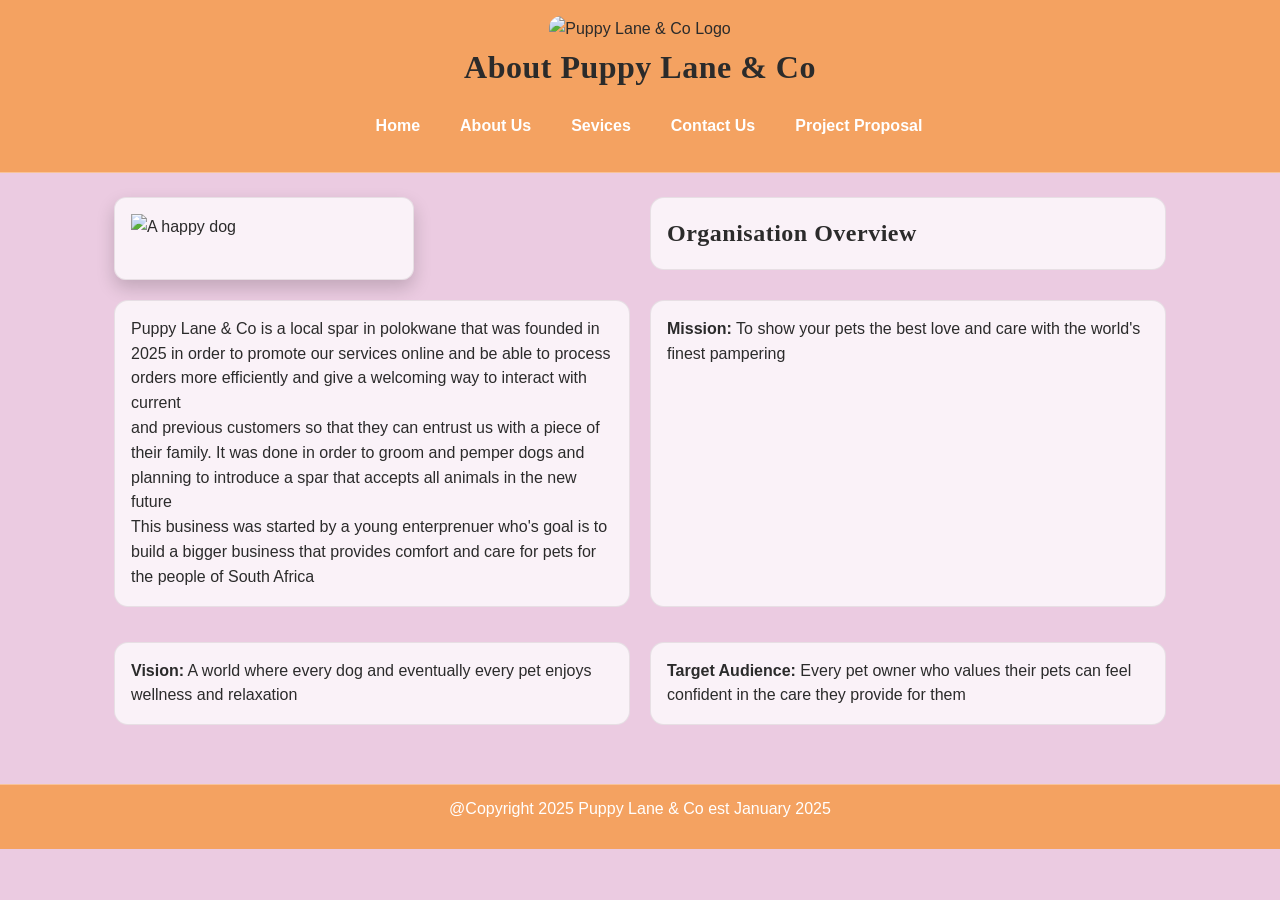
==== about.html @ 84fd6e41 "part2 first commit" ====
<!DOCTYPE html>
<html lang="en">
<head>
    <meta charset="UTF-8">
    <meta name="viewport" content="width=device-width, initial-scale=1.0">
    <title>About Puppy Lane & Co</title>
    <link rel="stylesheet" href="style.css">
</head>
<body>
    <header>
        <img src="../Assets/Logo/logo.jpeg" alt="Puppy Lane & Co Logo" class="logo">
        <h1>About Puppy Lane & Co</h1>
        <nav>
            <ul>
                <li><a href="index.html">Home</a></li>
                <li><a href="about.html">About Us</a></li>
                <li><a href="services.html">Sevices</a></li>
                <li><a href="contact.html">Contact Us</a></li>
                <li><a href="proposal.html">Project Proposal</a></li>
            </ul>
        </nav>
    </header>
    <main>
        <img src="../Assets/Photos/HappyDog.jpg" alt="A happy dog" width="300">
        <h2>Organisation Overview</h2>
        <p>Puppy Lane & Co is a local spar in polokwane that was founded in 2025 in order to promote our services online and be able to process orders more efficiently and give a welcoming way to interact with current
            <br>and previous customers so that they can entrust us with a piece of their family. It was done in order to groom and pemper dogs and planning to introduce a spar that accepts all animals in the new future
            <br>This business was started by a young enterprenuer who's goal is to build a bigger business that provides comfort and care for pets for the people of South Africa
        </p>
        <p><strong>Mission:</strong> To show your pets the best love and care with the world's finest pampering</p>
        <p><strong>Vision:</strong> A world where every dog and eventually every pet enjoys wellness and relaxation</p>
        <p><strong>Target Audience:</strong> Every pet owner who values their pets can feel confident in the care they provide for them</p>
    </main>
     <footer>
        <p>@Copyright 2025 Puppy Lane & Co est January 2025</p>
    </footer>
</body>
</html>
---- style.css ----
* {
  margin: 0;
  padding: 0;
  box-sizing: border-box;
}

:root {
  --bg: #ebcbe1;
  --brand: #f4a261;
  --brand-hover: #e9b3d5;
  --text: #2b2b2b;
  --card: rgba(255, 255, 255, 0.75);
  --border: rgba(0, 0, 0, 0.08);
}

.logo {
  width: 360px;
  height: auto; /* keeps proportions */
  max-width: 100%;
}

body {
  font-family: Arial, sans-serif;
  font-size: 16px;
  line-height: 1.6;
  background-color: var(--bg);
  color: var(--text);
}

header {
  background-color: var(--brand);
  padding: 16px;
  text-align: center;
  border-bottom: 1px solid rgba(255, 255, 255, 0.35);
}

header img {
  border-radius: 12px;
}

nav ul {
  list-style: none;
  display: flex;
  justify-content: center;
  align-items: center;
  gap: 20px;
  margin-top: 12px;
  flex-wrap: wrap;
}

nav a {
  text-decoration: none;
  color: #ffffff;
  font-weight: bold;
  padding: 8px 10px;
  border-radius: 8px;
  display: inline-block;
}

nav a:hover {
  color: #ffffff;
  background: rgba(233, 179, 213, 0.35);
}

h1,
h2,
h3 {
  font-family: 'Georgia', serif;
  font-weight: bold;
  letter-spacing: 0.5px;
  margin-bottom: 10px;
}

p {
  font-size: 1rem;
  line-height: 1.55;
  margin-bottom: 15px;
}

main {
  padding: 24px;
  max-width: 1100px;
  margin: 0 auto;
  display: grid;
  grid-template-columns: 1fr 1fr;
  gap: 20px;
}

/* Make each direct child inside main feel like a readable block */
main > * {
  background: var(--card);
  border: 1px solid var(--border);
  border-radius: 14px;
  padding: 16px;
}

main img {
  box-shadow: 0 8px 18px rgba(0, 0, 0, 0.18);
  border-radius: 12px;
}

img {
  max-width: 100%;
  height: auto;
}

ul {
  padding-left: 18px;
  margin-bottom: 10px;
}

form {
  margin-top: 6px;
}

label {
  font-weight: bold;
}

input,
textarea {
  width: 100%;
  padding: 10px;
  margin: 6px 0 12px;
  border: 1px solid rgba(0, 0, 0, 0.18);
  border-radius: 10px;
  background: rgba(255, 255, 255, 0.85);
}

button {
  background-color: var(--brand);
  color: #ffffff;
  border: none;
  padding: 12px 18px;
  cursor: pointer;
  border-radius: 12px;
  font-weight: bold;
}

button:hover {
  background-color: #e88b4f;
}

footer {
  background-color: var(--brand);
  color: white;
  text-align: center;
  padding: 12px;
  margin-top: 20px;
  border-top: 1px solid rgba(255, 255, 255, 0.35);
}

@media (max-width: 768px) {
  main {
    grid-template-columns: 1fr;
    padding: 16px;
  }

  .logo {
    width: 90px;
  }

  /* Stack nav items nicely on small screens */
  nav ul {
    gap: 10px;
    flex-direction: column;
  }

  main > * {
    padding: 14px;
  }
}
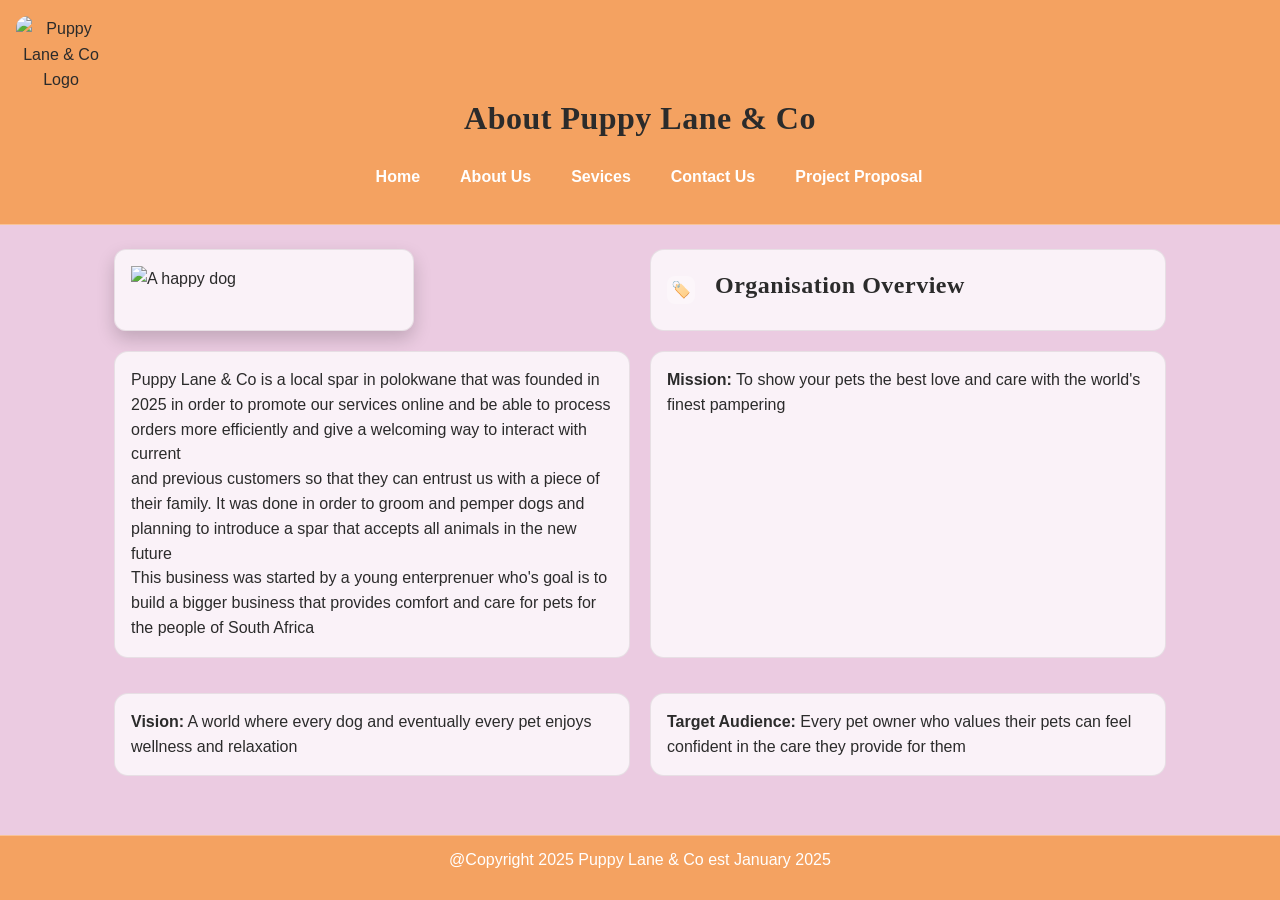
==== commit 7f79bc5c: "add icons" ====
--- a/about.html
+++ b/about.html
@@ -5,6 +5,8 @@
     <meta name="viewport" content="width=device-width, initial-scale=1.0">
     <title>About Puppy Lane & Co</title>
     <link rel="stylesheet" href="style.css">
+    <link rel="stylesheet" href="icons.css">
+
 </head>
 <body>
     <header>
@@ -22,7 +24,11 @@
     </header>
     <main>
         <img src="../Assets/Photos/HappyDog.jpg" alt="A happy dog" width="300">
-        <h2>Organisation Overview</h2>
+        <div class="icon-row">
+            <span class="icon" aria-hidden="true">🏷️</span>
+            <h2>Organisation Overview</h2>
+        </div>
+
         <p>Puppy Lane & Co is a local spar in polokwane that was founded in 2025 in order to promote our services online and be able to process orders more efficiently and give a welcoming way to interact with current
             <br>and previous customers so that they can entrust us with a piece of their family. It was done in order to groom and pemper dogs and planning to introduce a spar that accepts all animals in the new future
             <br>This business was started by a young enterprenuer who's goal is to build a bigger business that provides comfort and care for pets for the people of South Africa
--- a/style.css
+++ b/style.css
@@ -14,10 +14,13 @@
 }
 
 .logo {
-  width: 360px;
+  width: 90px;
   height: auto; /* keeps proportions */
   max-width: 100%;
+  display: block;
+  margin-right: 16px;
 }
+
 
 body {
   font-family: Arial, sans-serif;
--- a/icons.css
+++ b/icons.css
@@ -0,0 +1,20 @@
+.icon {
+  display: inline-flex;
+  align-items: center;
+  justify-content: center;
+  width: 28px;
+  height: 28px;
+  border-radius: 8px;
+  background: rgba(255, 255, 255, 0.35);
+  color: #ffffff;
+  margin-right: 10px;
+  font-weight: bold;
+  flex: 0 0 auto;
+}
+
+.icon-row {
+  display: flex;
+  align-items: center;
+  gap: 10px;
+}
+
